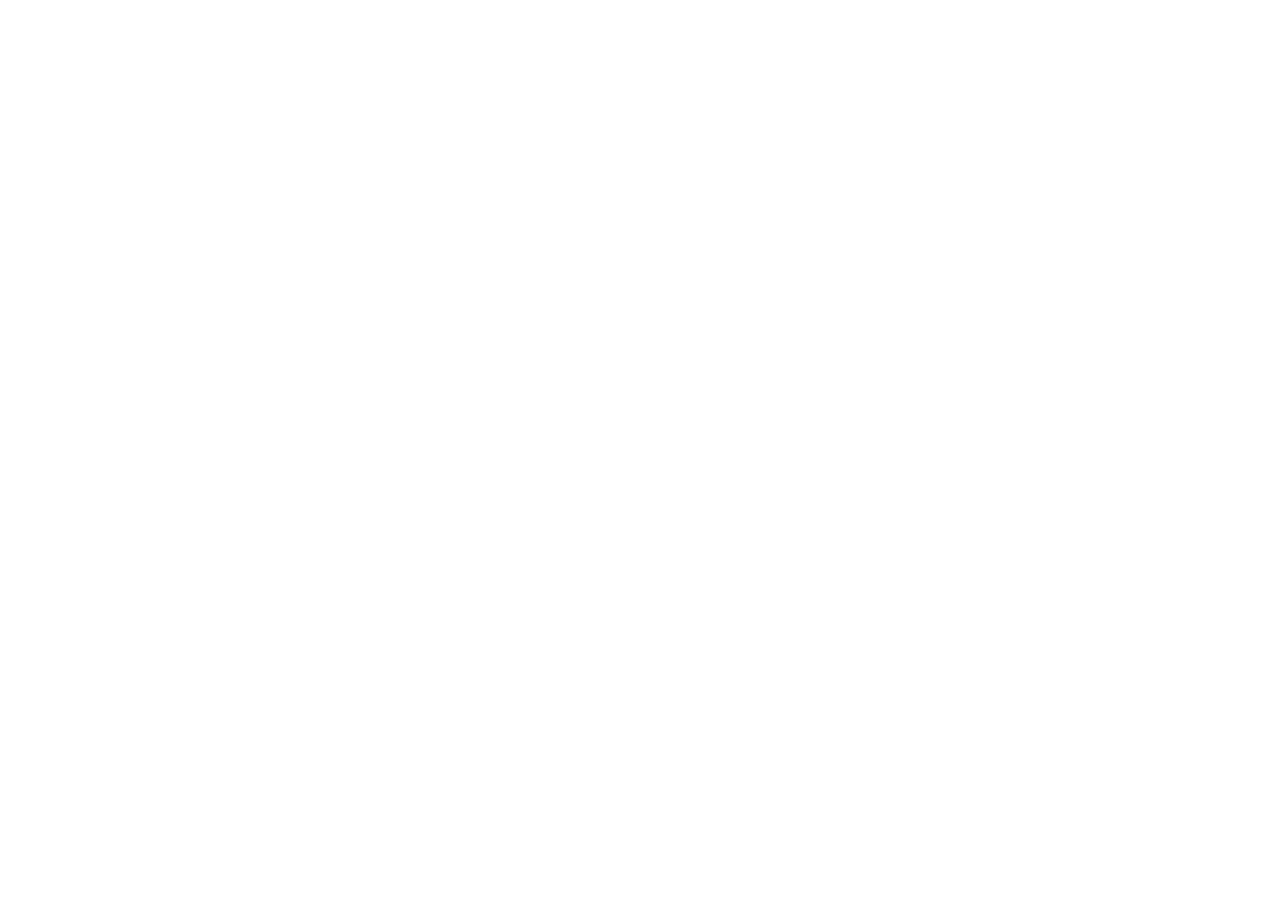
==== Notes-App/index.html @ 82ea5337 "initialized the project" ====
<!DOCTYPE html>
<html lang="en">
<head>
  <meta charset="UTF-8">
  <meta name="viewport" content="width=device-width, initial-scale=1.0">
  <title>Notes-App by Shivam Bhosale</title>
</head>
<body>
  
</body>
</html>
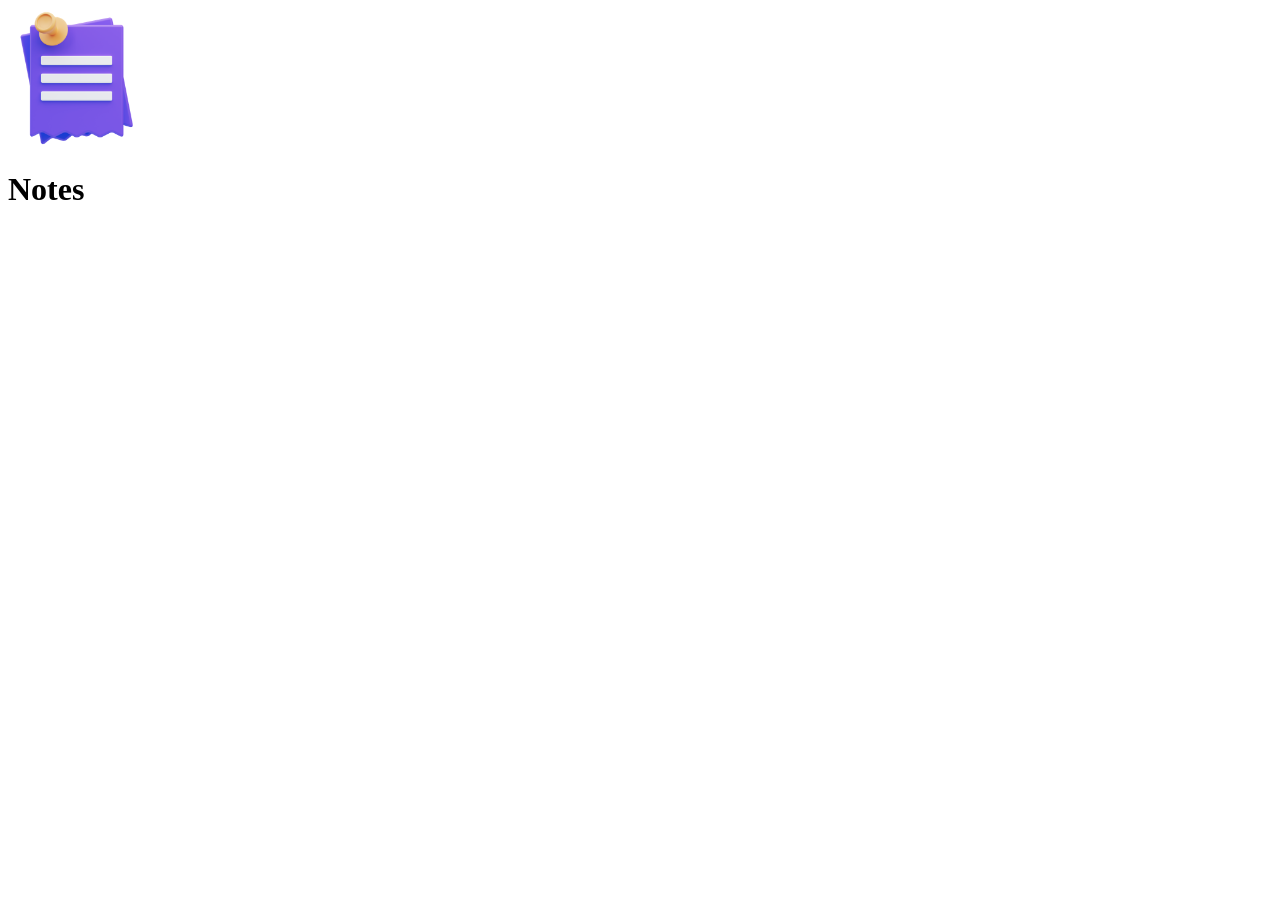
==== commit 316b9521: "added heading" ====
--- a/Notes-App/index.html
+++ b/Notes-App/index.html
@@ -6,6 +6,11 @@
   <title>Notes-App by Shivam Bhosale</title>
 </head>
 <body>
-  
+  <div class="container">
+    <div class="header">
+      <img src="images/notes.png" class="Notes">
+      <h1>Notes</h1>
+    </div>
+  </div>
 </body>
 </html>
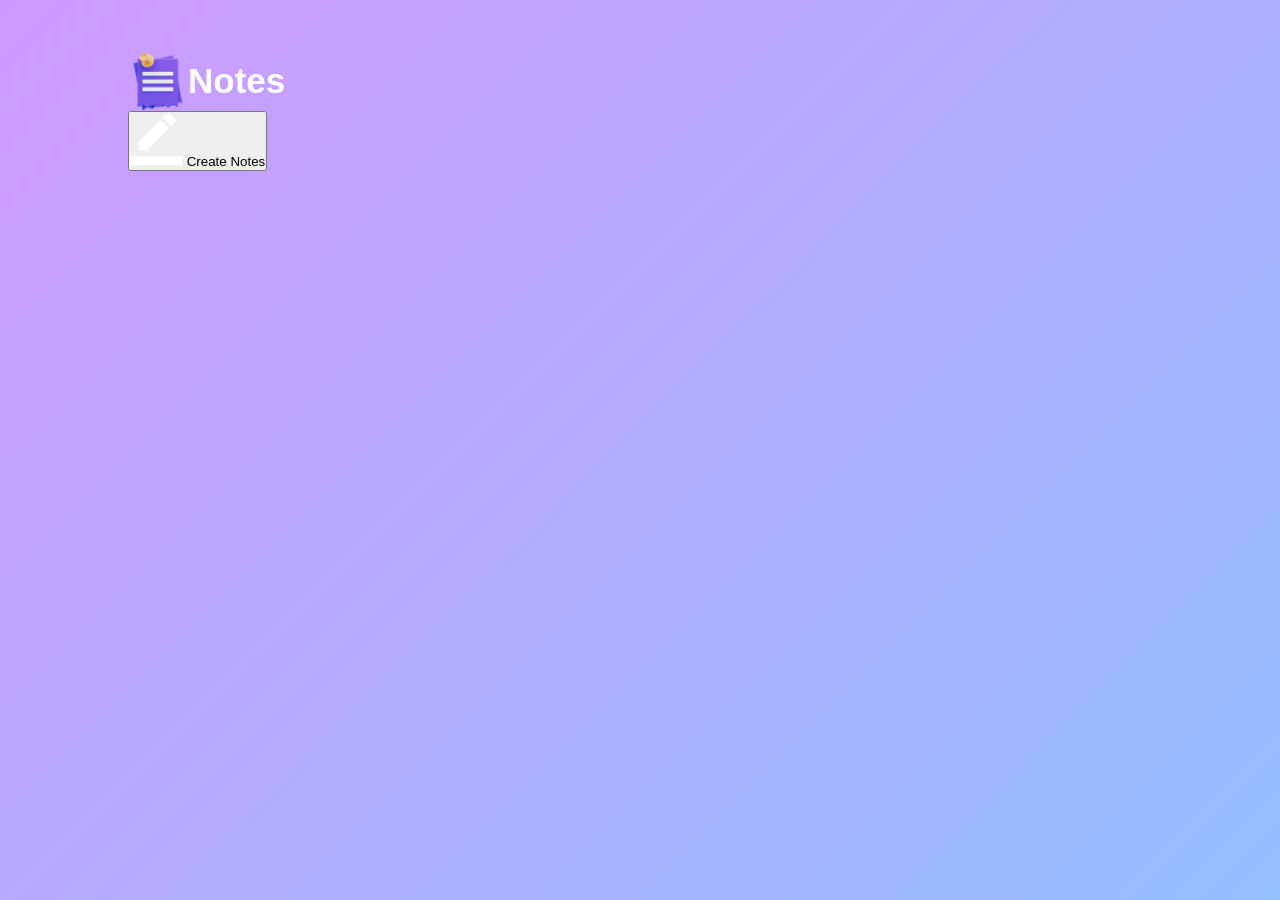
==== commit 25b2c6ae: "added styles to the header and added create button" ====
--- a/Notes-App/index.html
+++ b/Notes-App/index.html
@@ -3,14 +3,16 @@
 <head>
   <meta charset="UTF-8">
   <meta name="viewport" content="width=device-width, initial-scale=1.0">
+  <link rel="stylesheet" href="styles/style.css">
   <title>Notes-App by Shivam Bhosale</title>
 </head>
 <body>
   <div class="container">
-    <div class="header">
-      <img src="images/notes.png" class="Notes">
-      <h1>Notes</h1>
-    </div>
+    <h1 class="heading"><img src="images/notes.png" class="Notes">Notes</h1>
+    <button class="create-button">
+      <img src="images/edit.png" alt="">
+      Create Notes
+    </button>
   </div>
 </body>
 </html>
--- a/Notes-App/styles/style.css
+++ b/Notes-App/styles/style.css
@@ -0,0 +1,27 @@
+*{
+  margin: 0;
+  padding: 0;
+  box-sizing: border-box;
+  font-family: 'Poppins' , sans-serif;
+}
+
+
+.container{
+  width: 100%;
+  min-height: 100vh;
+  background: linear-gradient(135deg , #cf9aff , #95c0ff);
+  color: #fff;
+  padding-top: 4%;
+  padding-left: 10%;
+}
+
+.container h1{
+  display: flex;
+  align-items: center;
+  font-size: 35px;
+  font-weight: 600;
+}
+
+.container h1 img{
+  width : 60px
+}
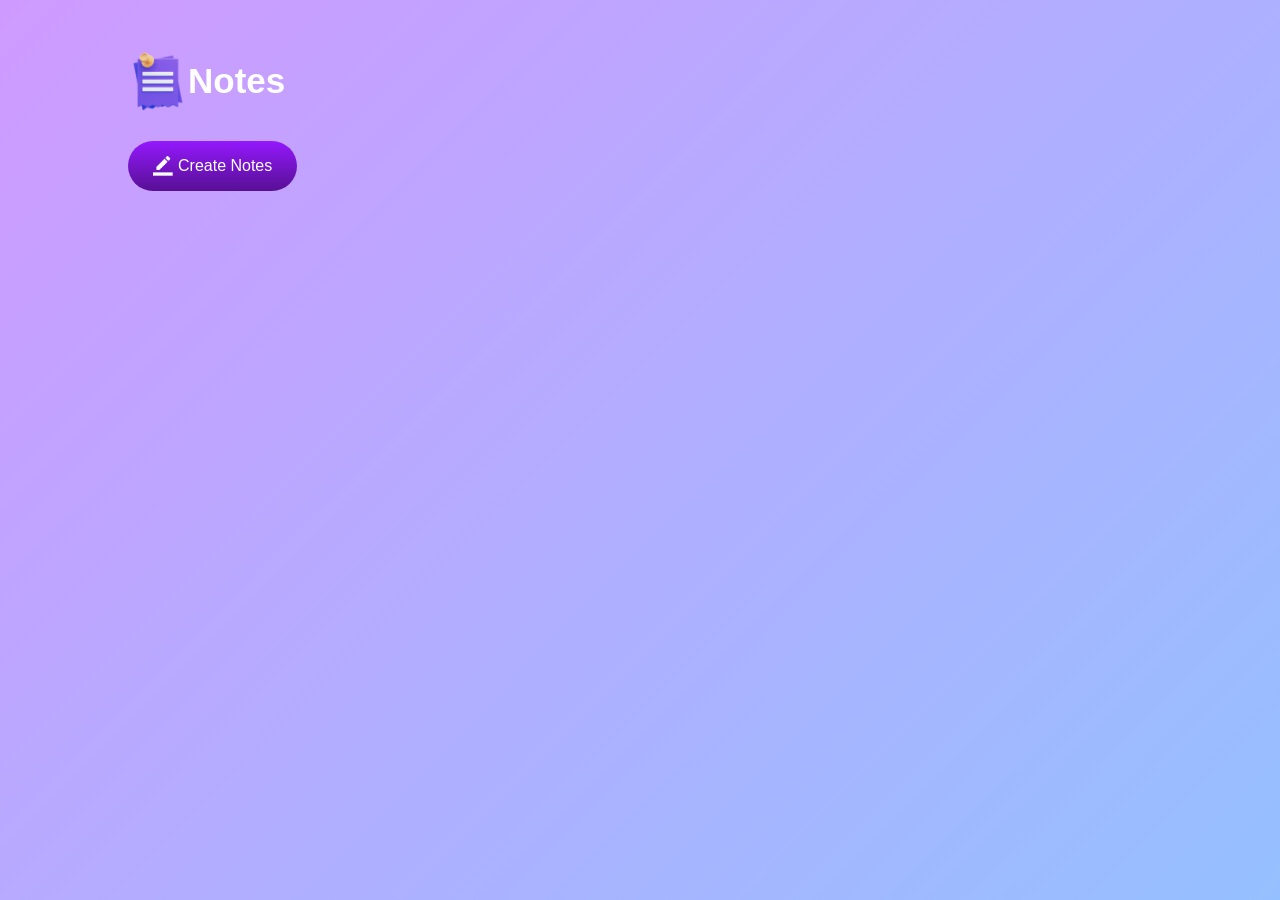
==== commit d7d6390e: "styled the create notes button" ====
--- a/Notes-App/index.html
+++ b/Notes-App/index.html
@@ -13,6 +13,9 @@
       <img src="images/edit.png" alt="">
       Create Notes
     </button>
+    <div class="notes-input">
+      <p contenteditable="true" class="input-box"></p>
+    </div>
   </div>
 </body>
 </html>
--- a/Notes-App/styles/style.css
+++ b/Notes-App/styles/style.css
@@ -24,4 +24,23 @@
 
 .container h1 img{
   width : 60px
+}
+
+.create-button{
+  display: flex;
+  align-items: center;
+  background: linear-gradient(#9418fd , #571094);
+  color: #fff;
+  font-size: 16px;
+  border: none;
+  outline: none;
+  border-radius: 40px;
+  margin: 30px 0 25px;
+  padding: 15px 25px;
+  cursor: pointer;
+}
+
+.create-button img{
+  width: 20px;
+  margin-right: 5px;
 }
